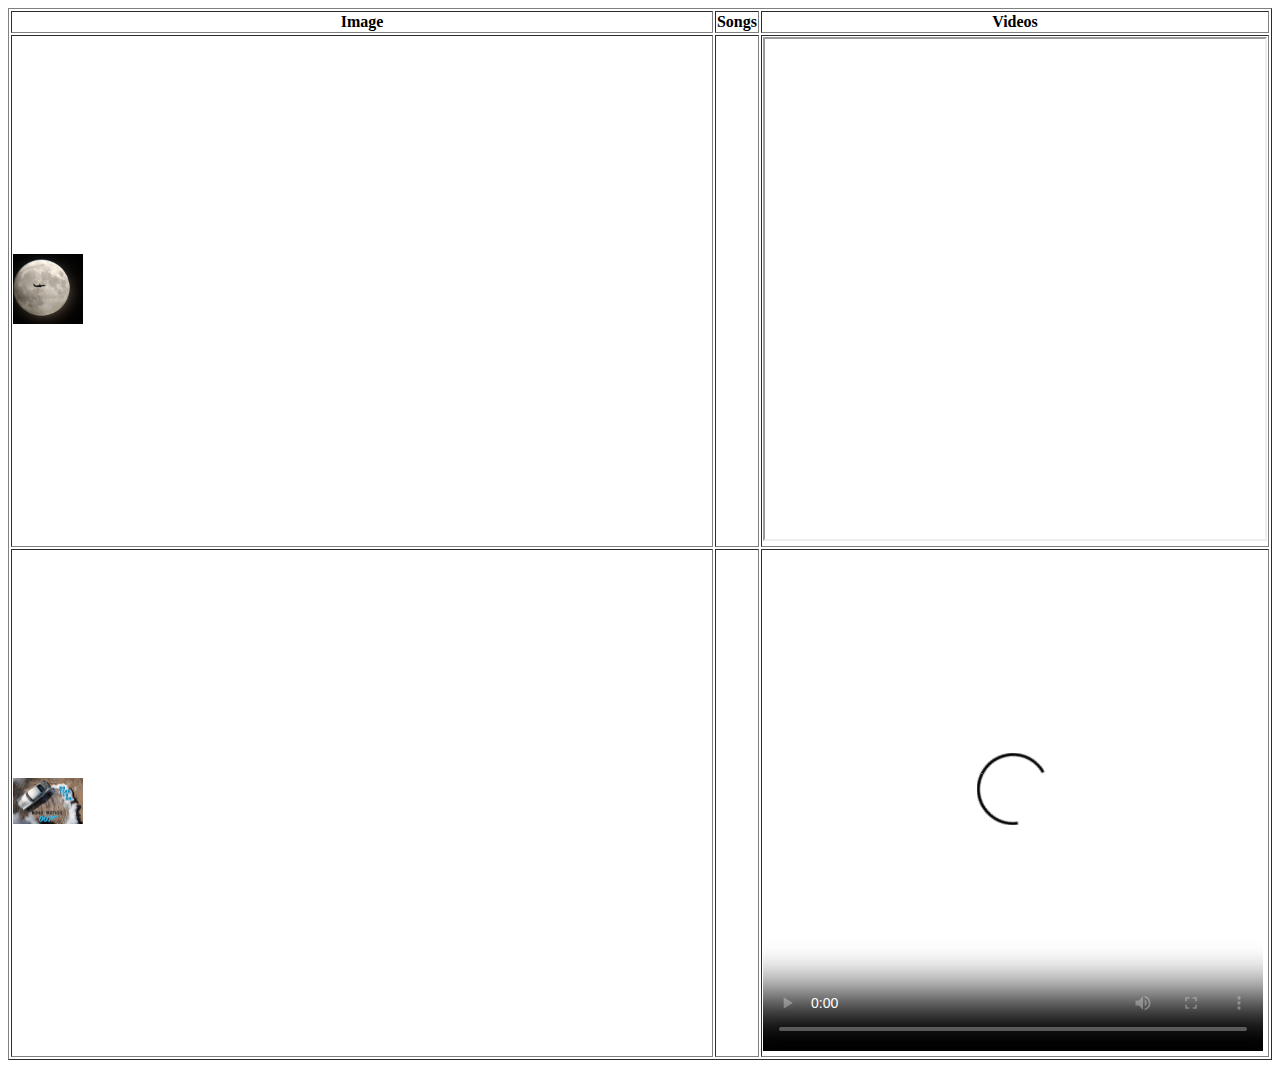
==== Exercise01.html @ c5e11484 "audio and video issues" ====
<!DOCTYPE html>
<html>

<head>
    <meta charset="utf-8">
    <title>Exercise 1</title>
</head>

<body>
    <main>
        <table border="1">
            <tr>
                <th>Image</th>
                <th>Songs</th>
                <th>Videos</th>
            </tr>
            <tr>
                <td><img src="supermoon-moon-smartphone-photo-picture.jpg" width="10%" height="10%"></td>
                <td>
                    <audio>
                        <source src="bensound-acousticbreeze.mp3" type="audio/ogg">Your browser does not support the
                        audio element.
                    </audio></td>
                <td><iframe src="https://www.youtube.com/watch?v=CjK74mJltTM&list=PL5atuuYQ4R5dZVW-GLacdvf5OifoHtUPP"
                        width="500px" height="500px"></td>
            </tr>
            <tr>
                <td><img src="No Time to Die (2020).png" width="10%" height="10%"></td>
                <td><audio src="bensound-betterdays.mp3" type="audio/ogg"></td>
                <td><iframe src="https://www.youtube.com/watch?v=JL_m8oh31Dc" width="500px" height="500px"
                        frameborder="0"></iframe></td>
            </tr>
            <tr>
                <td><img src="Screenshot.jpg" width="10%" height="10%"></td>
                <td><audio src="bensound-sunny.mp3" type="audio/ogg"></td>
                <td><video src="Pexels Videos 1526909.mp4" width="500px" height="500px" controls
                        poster="https://archive.org/download/WebmVp8Vorbis/webmvp8.gif"></video></td>
            </tr>
        </table>
    </main>
</body>

</html>
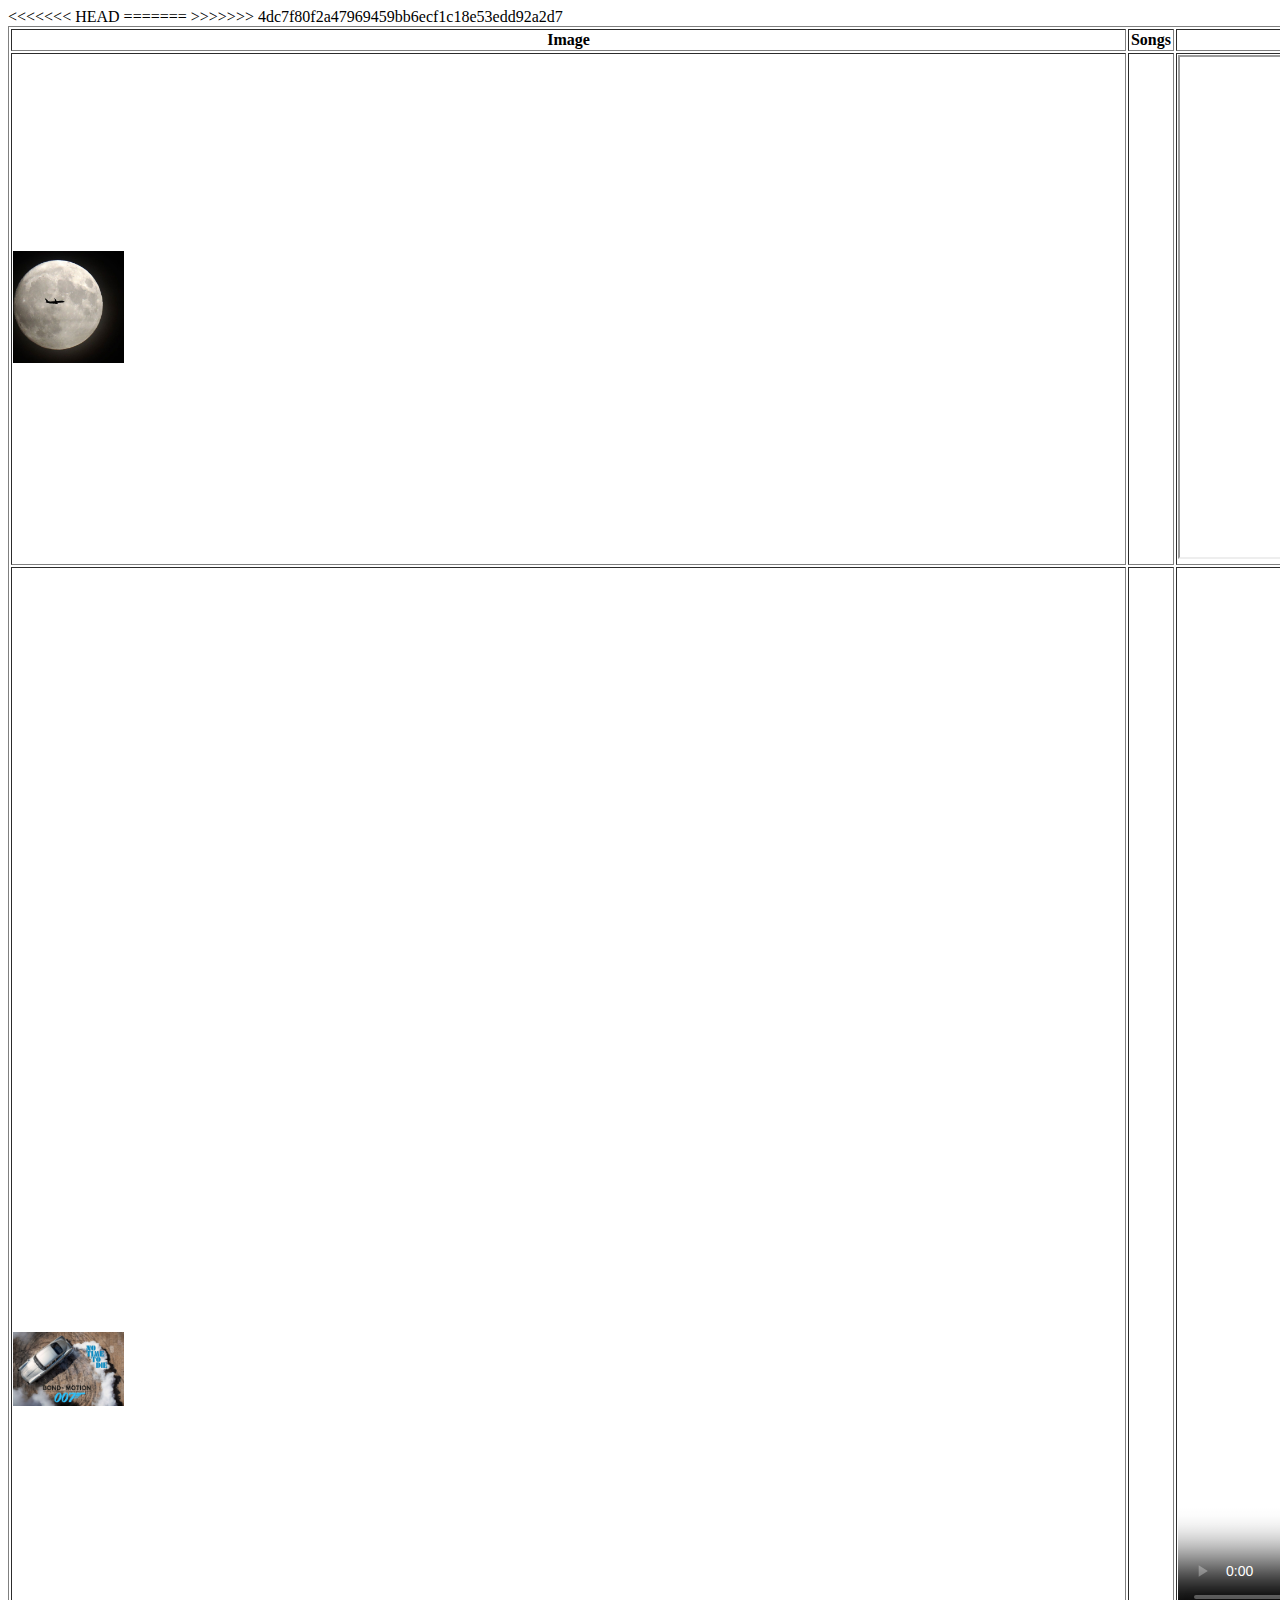
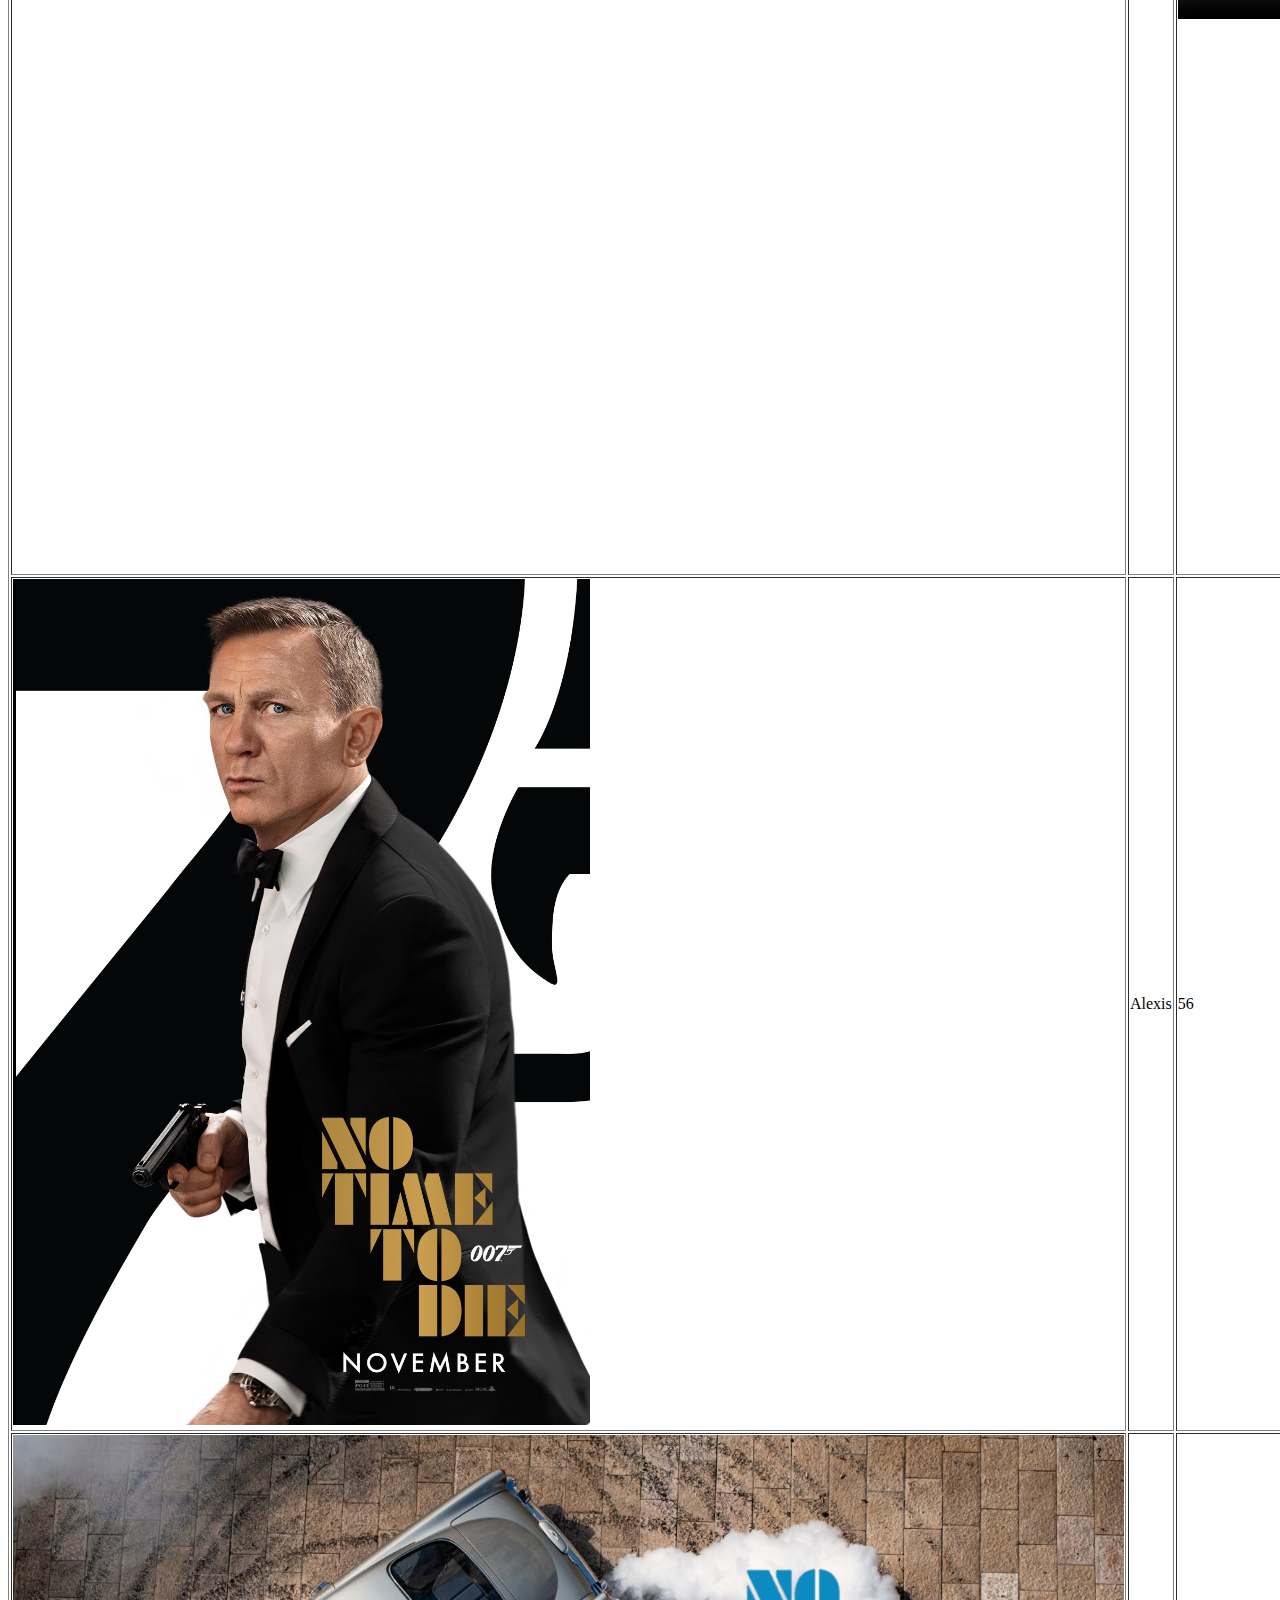
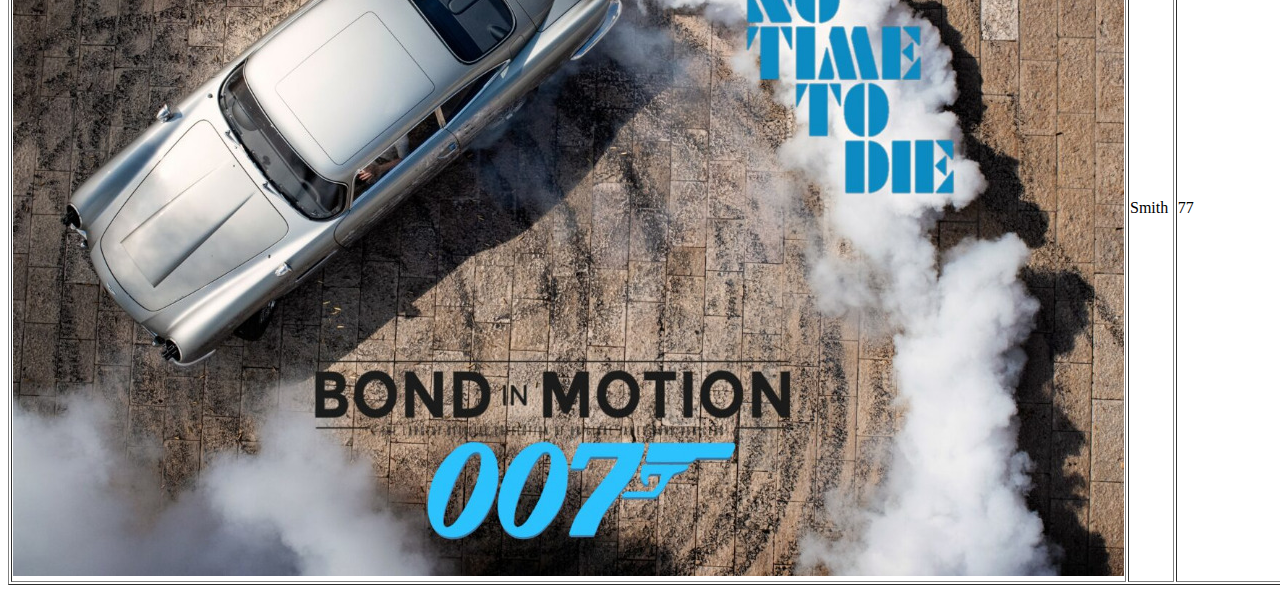
==== commit 0585c696: "merger conflict" ====
--- a/Exercise01.html
+++ b/Exercise01.html
@@ -15,6 +15,7 @@
                 <th>Videos</th>
             </tr>
             <tr>
+<<<<<<< HEAD
                 <td><img src="supermoon-moon-smartphone-photo-picture.jpg" width="10%" height="10%"></td>
                 <td>
                     <audio>
@@ -35,6 +36,21 @@
                 <td><audio src="bensound-sunny.mp3" type="audio/ogg"></td>
                 <td><video src="Pexels Videos 1526909.mp4" width="500px" height="500px" controls
                         poster="https://archive.org/download/WebmVp8Vorbis/webmvp8.gif"></video></td>
+=======
+                <td><img src="supermoon-moon-smartphone-photo-picture.jpg" width="1600px" height="1600px"></td>
+                <td></td>
+                <td>37</td>
+            </tr>
+            <tr>
+                <td><img src="No Time to Die (2020).png" width="577" height="846" ></td>
+                <td>Alexis</td>
+                <td>56</td>
+            </tr>
+            <tr>
+                <td><img src="Screenshot.jpg" width="1111" height="741"></td>
+                <td>Smith</td>
+                <td>77</td>
+>>>>>>> 4dc7f80f2a47969459bb6ecf1c18e53edd92a2d7
             </tr>
         </table>
     </main>
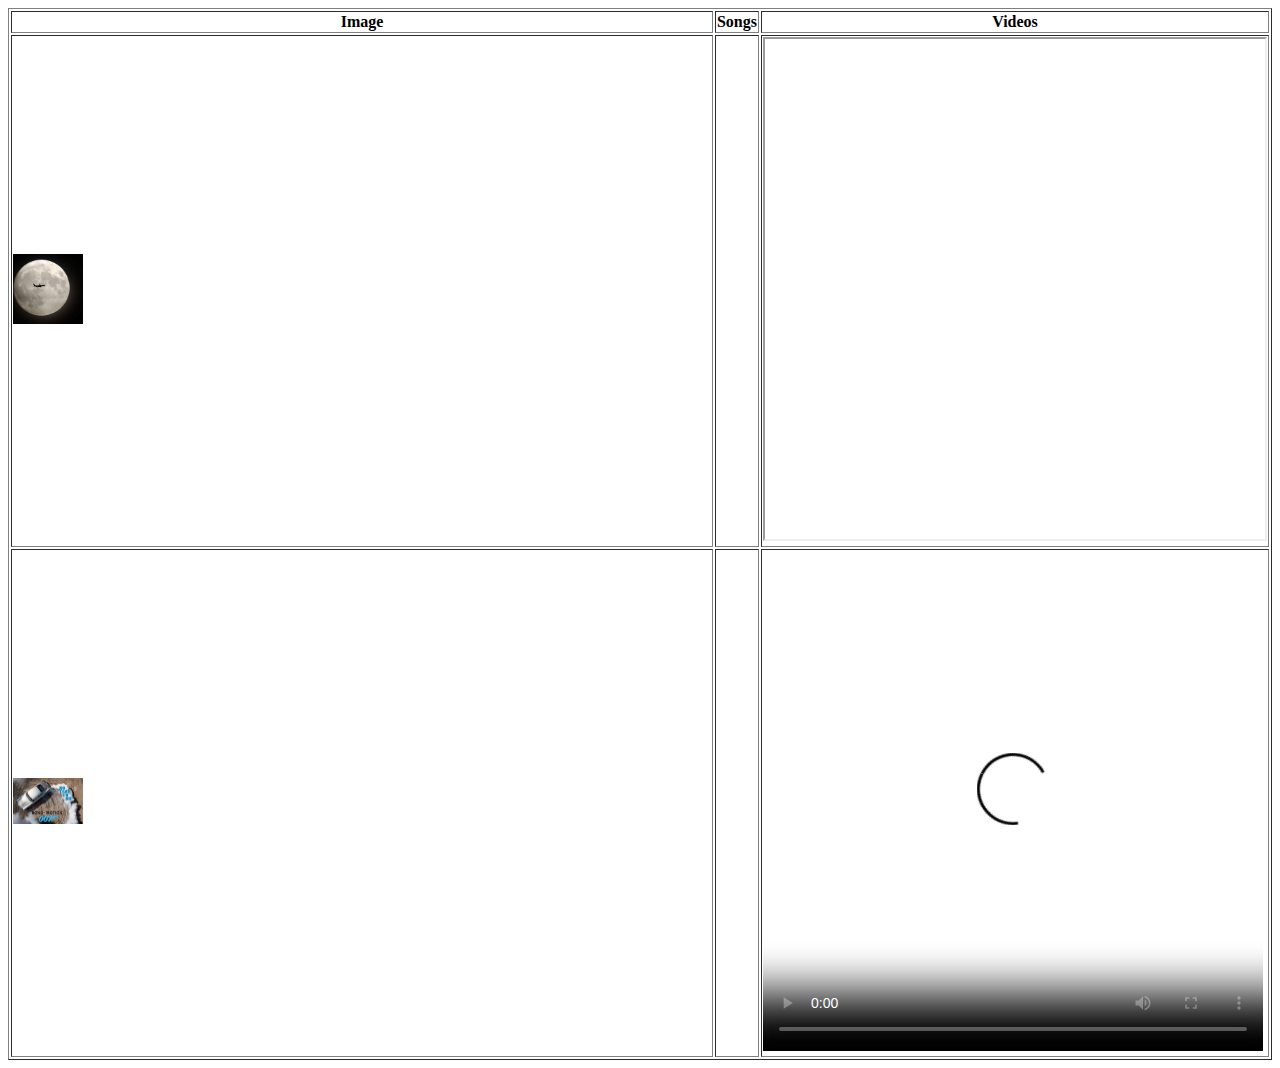
==== commit 0e0e886a: "merger successfull2" ====
--- a/Exercise01.html
+++ b/Exercise01.html
@@ -15,7 +15,6 @@
                 <th>Videos</th>
             </tr>
             <tr>
-<<<<<<< HEAD
                 <td><img src="supermoon-moon-smartphone-photo-picture.jpg" width="10%" height="10%"></td>
                 <td>
                     <audio>
@@ -36,21 +35,6 @@
                 <td><audio src="bensound-sunny.mp3" type="audio/ogg"></td>
                 <td><video src="Pexels Videos 1526909.mp4" width="500px" height="500px" controls
                         poster="https://archive.org/download/WebmVp8Vorbis/webmvp8.gif"></video></td>
-=======
-                <td><img src="supermoon-moon-smartphone-photo-picture.jpg" width="1600px" height="1600px"></td>
-                <td></td>
-                <td>37</td>
-            </tr>
-            <tr>
-                <td><img src="No Time to Die (2020).png" width="577" height="846" ></td>
-                <td>Alexis</td>
-                <td>56</td>
-            </tr>
-            <tr>
-                <td><img src="Screenshot.jpg" width="1111" height="741"></td>
-                <td>Smith</td>
-                <td>77</td>
->>>>>>> 4dc7f80f2a47969459bb6ecf1c18e53edd92a2d7
             </tr>
         </table>
     </main>
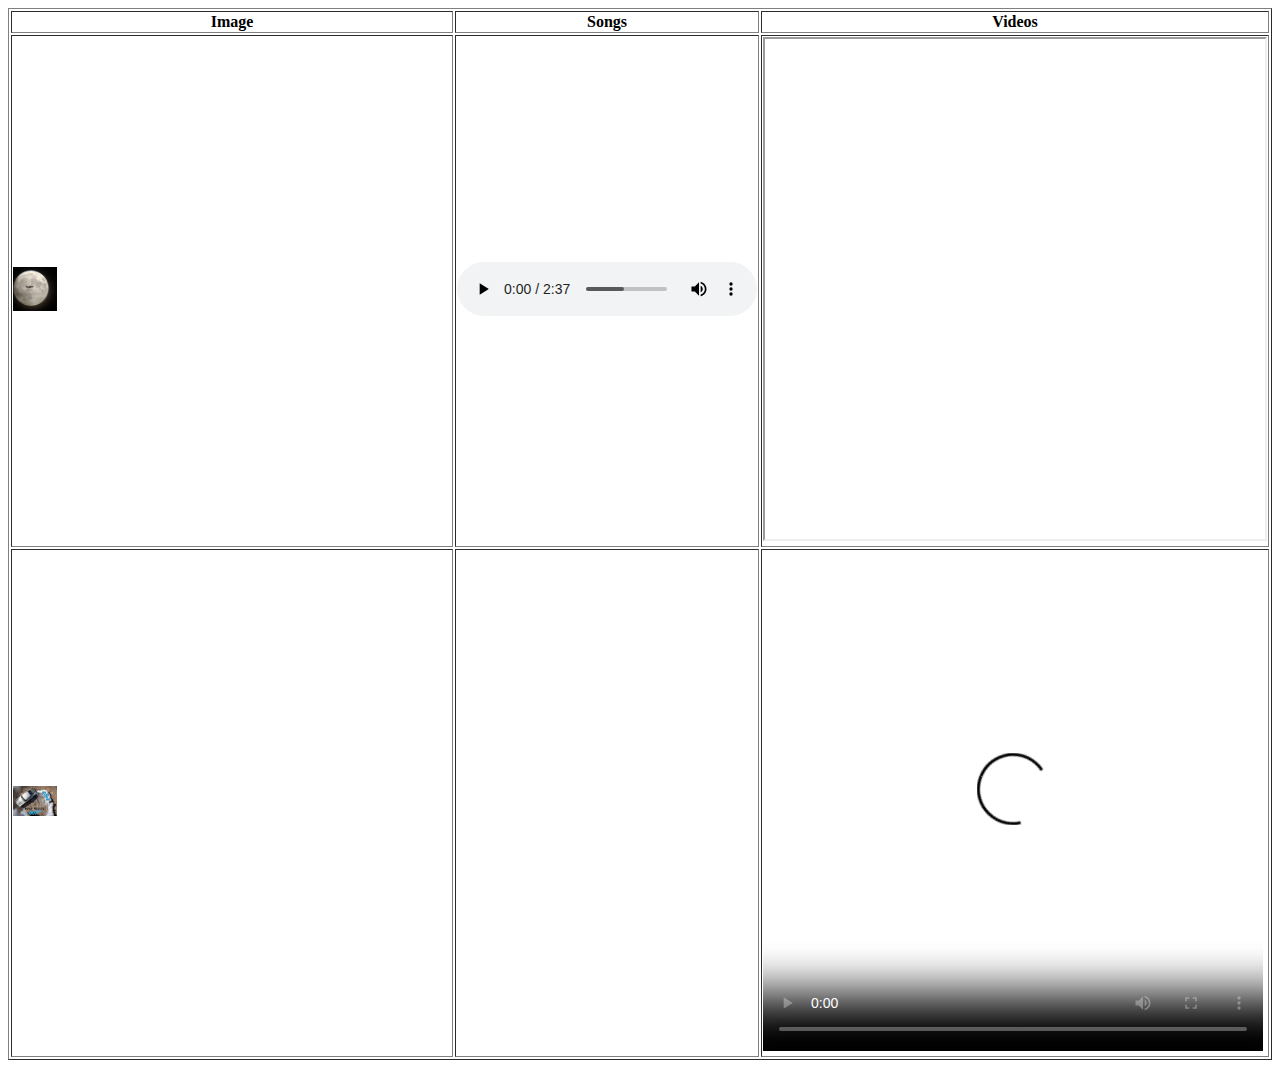
==== commit aeec2295: "audiofile working" ====
--- a/Exercise01.html
+++ b/Exercise01.html
@@ -17,10 +17,12 @@
             <tr>
                 <td><img src="supermoon-moon-smartphone-photo-picture.jpg" width="10%" height="10%"></td>
                 <td>
-                    <audio>
-                        <source src="bensound-acousticbreeze.mp3" type="audio/ogg">Your browser does not support the
-                        audio element.
-                    </audio></td>
+                    <audio controls >
+                    <source src="bensound-acousticbreeze.mp3" type="audio/ogg">
+                        <source src="samefile-but.mp3" type="audio/mpeg">
+                        Your browser does not support the audio element.
+                    </audio>
+                </td>
                 <td><iframe src="https://www.youtube.com/watch?v=CjK74mJltTM&list=PL5atuuYQ4R5dZVW-GLacdvf5OifoHtUPP"
                         width="500px" height="500px"></td>
             </tr>
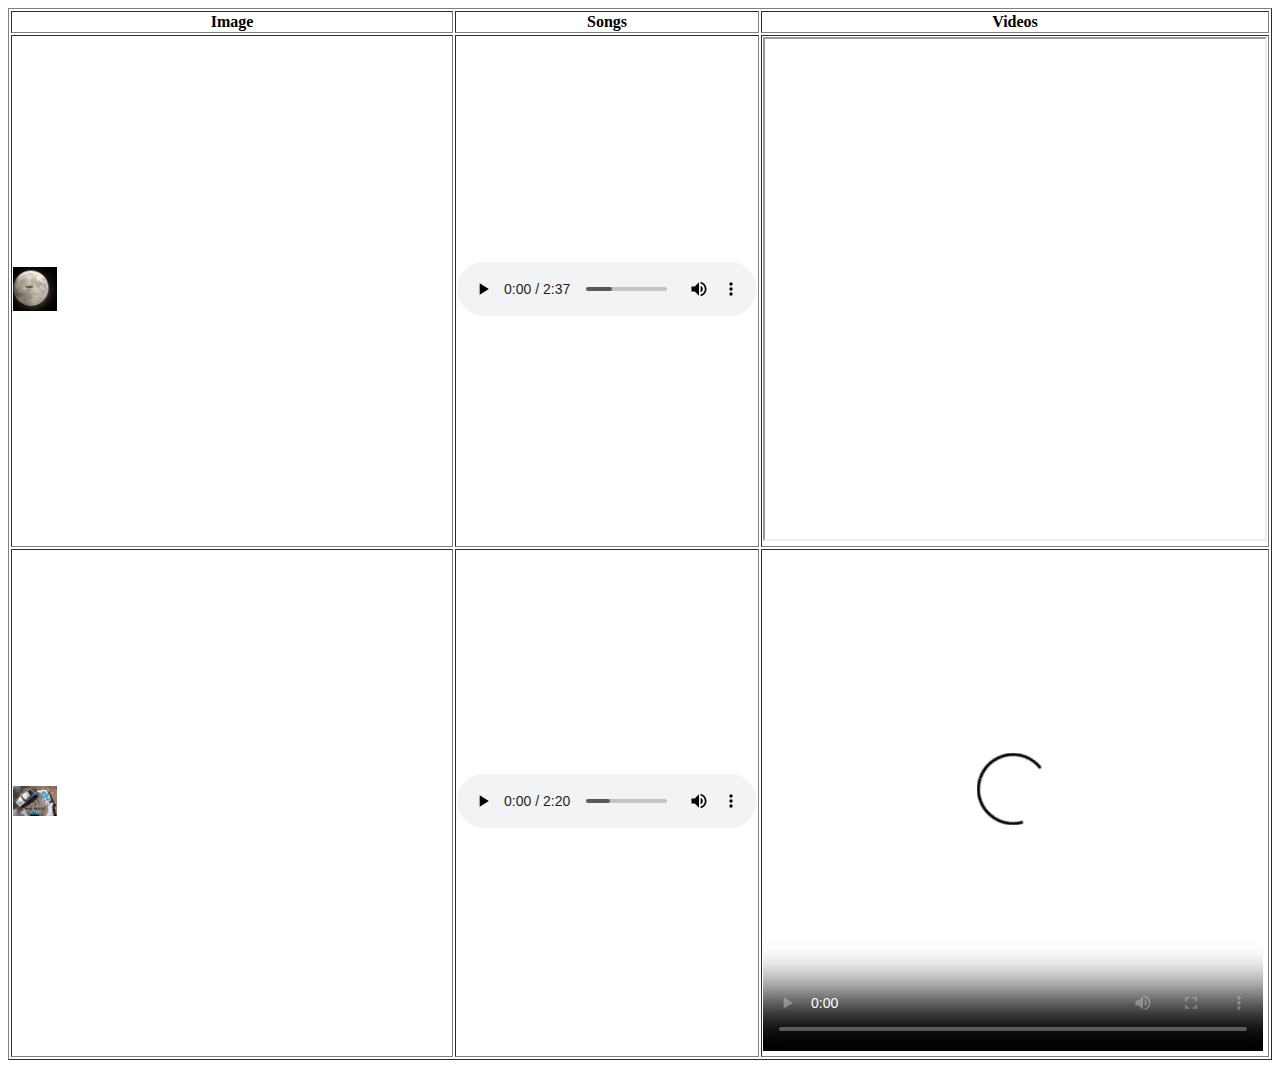
==== commit 5139a375: "audio added on row 2,3" ====
--- a/Exercise01.html
+++ b/Exercise01.html
@@ -28,13 +28,13 @@
             </tr>
             <tr>
                 <td><img src="No Time to Die (2020).png" width="10%" height="10%"></td>
-                <td><audio src="bensound-betterdays.mp3" type="audio/ogg"></td>
+                <td><audio controls> <source src="bensound-betterdays.mp3" type="audio/ogg"></td>
                 <td><iframe src="https://www.youtube.com/watch?v=JL_m8oh31Dc" width="500px" height="500px"
                         frameborder="0"></iframe></td>
             </tr>
             <tr>
                 <td><img src="Screenshot.jpg" width="10%" height="10%"></td>
-                <td><audio src="bensound-sunny.mp3" type="audio/ogg"></td>
+                <td><audio controls><source src="bensound-sunny.mp3" type="audio/ogg"></td>
                 <td><video src="Pexels Videos 1526909.mp4" width="500px" height="500px" controls
                         poster="https://archive.org/download/WebmVp8Vorbis/webmvp8.gif"></video></td>
             </tr>
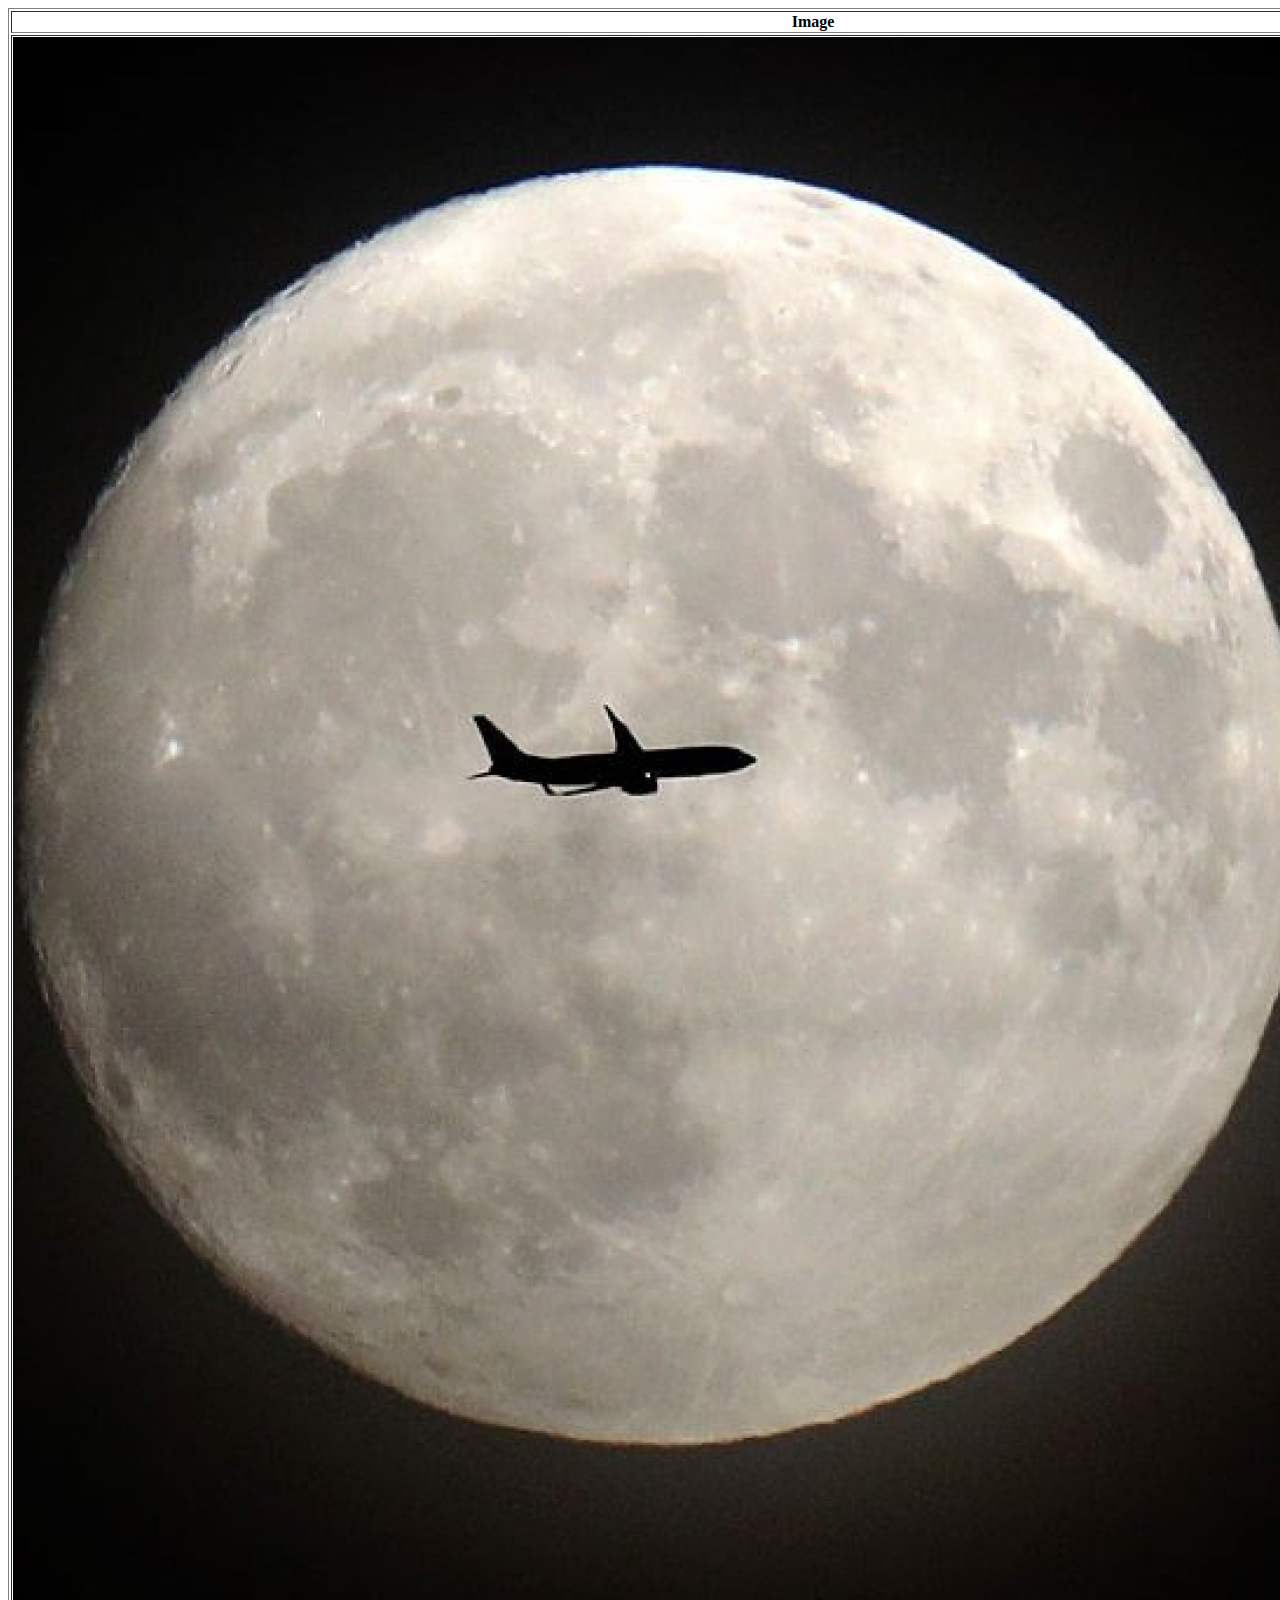
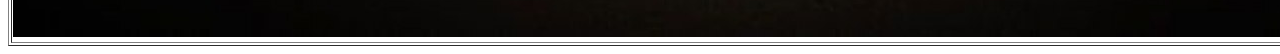
==== commit 7c81b5f4: "broken version. please disregard" ====
--- a/Exercise01.html
+++ b/Exercise01.html
@@ -8,34 +8,27 @@
 
 <body>
     <main>
-        <table border="1">
+        <table border="1" width="100%">
             <tr>
                 <th>Image</th>
                 <th>Songs</th>
                 <th>Videos</th>
             </tr>
             <tr>
-                <td><img src="supermoon-moon-smartphone-photo-picture.jpg" width="10%" height="10%"></td>
+                <td><img src="supermoon-moon-smartphone-photo-picture.jpg" ></td>
                 <td>
-                    <audio controls >
-                    <source src="bensound-acousticbreeze.mp3" type="audio/ogg">
-                        <source src="samefile-but.mp3" type="audio/mpeg">
-                        Your browser does not support the audio element.
-                    </audio>
-                </td>
+                    <audio>
+                        <source src="bensound-acousticbreeze.mp3" type="audio/ogg">Your browser does not support the
+                        audio element.
+                    </audio></td>
                 <td><iframe src="https://www.youtube.com/watch?v=CjK74mJltTM&list=PL5atuuYQ4R5dZVW-GLacdvf5OifoHtUPP"
                         width="500px" height="500px"></td>
+                        <br>
             </tr>
-            <tr>
-                <td><img src="No Time to Die (2020).png" width="10%" height="10%"></td>
-                <td><audio controls> <source src="bensound-betterdays.mp3" type="audio/ogg"></td>
-                <td><iframe src="https://www.youtube.com/watch?v=JL_m8oh31Dc" width="500px" height="500px"
-                        frameborder="0"></iframe></td>
-            </tr>
-            <tr>
-                <td><img src="Screenshot.jpg" width="10%" height="10%"></td>
-                <td><audio controls><source src="bensound-sunny.mp3" type="audio/ogg"></td>
-                <td><video src="Pexels Videos 1526909.mp4" width="500px" height="500px" controls
+                        <tr>
+                <td><img src="Screenshot.jpg" ></td>
+                <td><audio src="bensound-sunny.mp3" type="audio/ogg"></td>
+                <td><video src="Pexels Videos 1526909.mp4"  controls
                         poster="https://archive.org/download/WebmVp8Vorbis/webmvp8.gif"></video></td>
             </tr>
         </table>
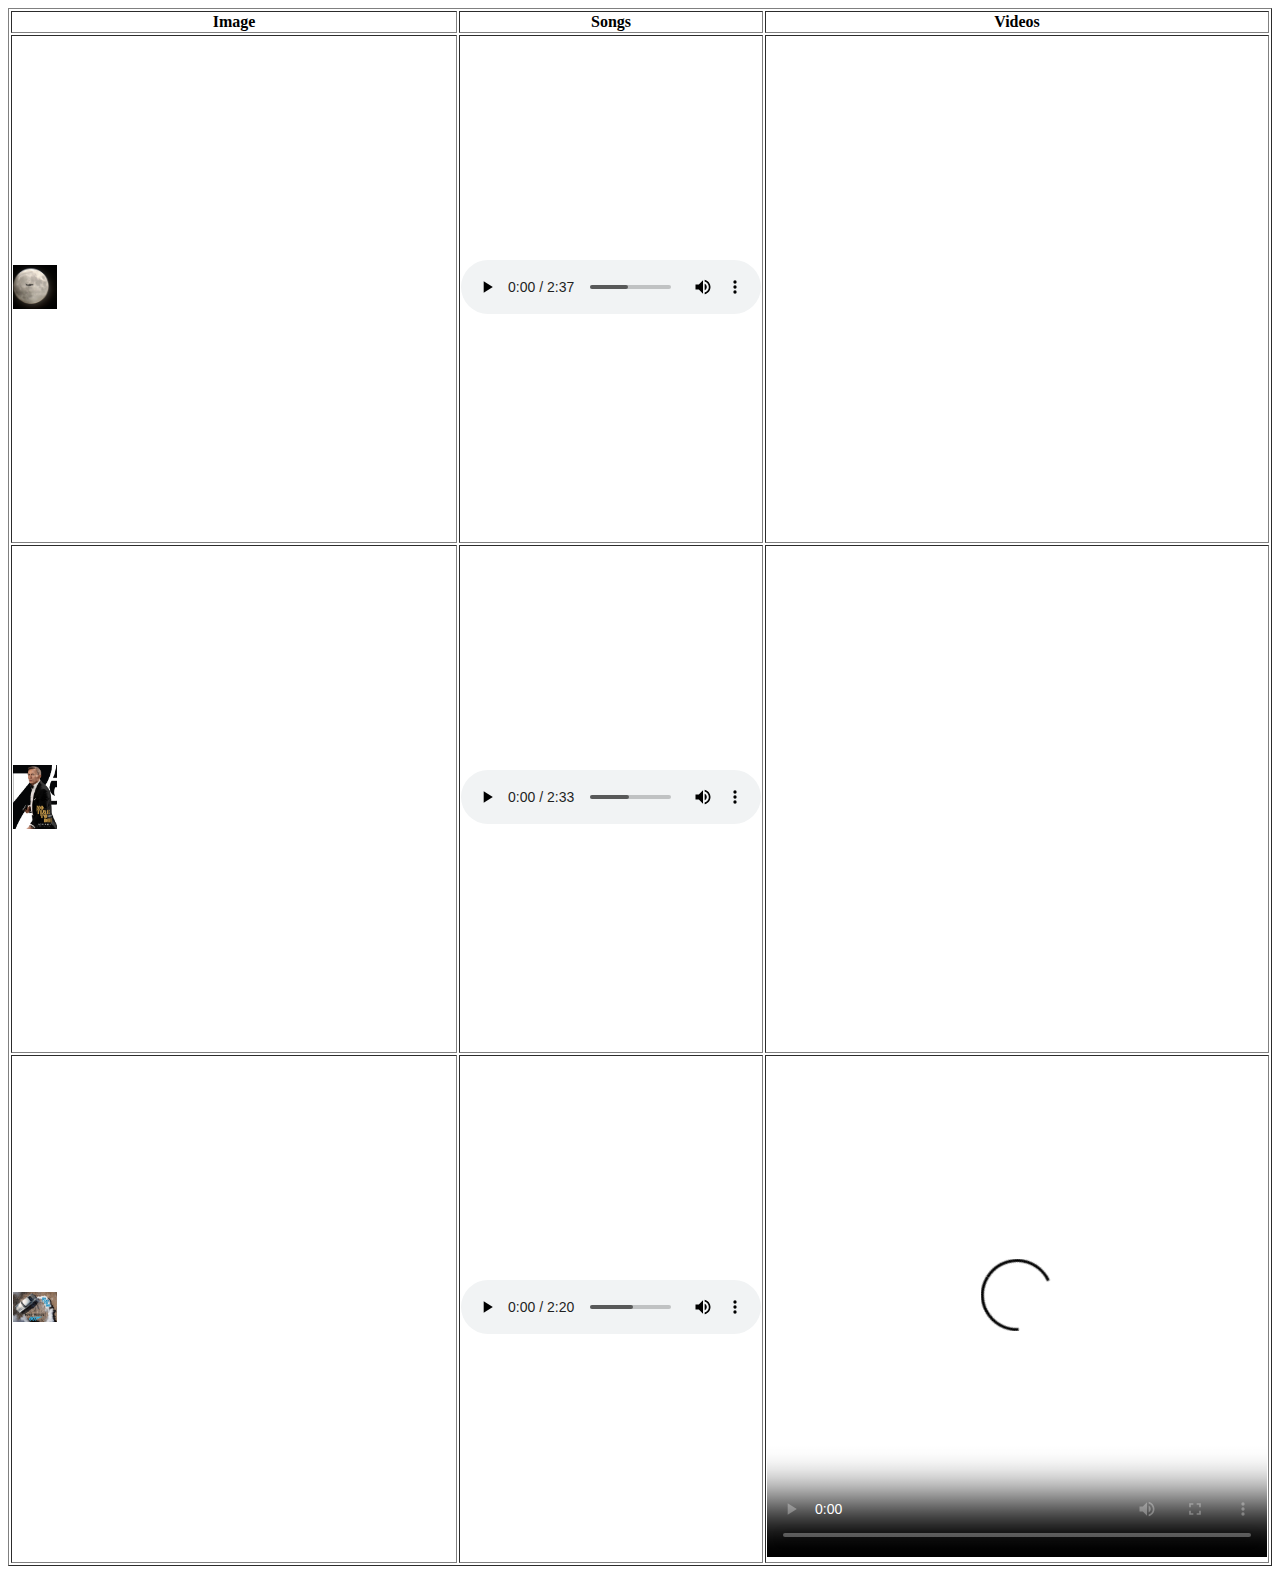
==== commit 518ea84a: "final version after call with trainer" ====
--- a/Exercise01.html
+++ b/Exercise01.html
@@ -8,27 +8,34 @@
 
 <body>
     <main>
-        <table border="1" width="100%">
+        <table border="1">
             <tr>
                 <th>Image</th>
                 <th>Songs</th>
                 <th>Videos</th>
             </tr>
             <tr>
-                <td><img src="supermoon-moon-smartphone-photo-picture.jpg" ></td>
+                <td><img src="supermoon-moon-smartphone-photo-picture.jpg" width="10%" height="10%"></td>
                 <td>
-                    <audio>
-                        <source src="bensound-acousticbreeze.mp3" type="audio/ogg">Your browser does not support the
-                        audio element.
-                    </audio></td>
-                <td><iframe src="https://www.youtube.com/watch?v=CjK74mJltTM&list=PL5atuuYQ4R5dZVW-GLacdvf5OifoHtUPP"
-                        width="500px" height="500px"></td>
-                        <br>
+                    <audio controls >
+                    <source src="bensound-acousticbreeze.mp3" type="audio/ogg">
+                        <source src="samefile-but.mp3" type="audio/mpeg">
+                        Your browser does not support the audio element.
+                    </audio>
+                </td>
+                <td><iframe src="https://www.youtube.com/watch?v=JL_m8oh31Dc" width="500px" height="500px"
+                        frameborder="0"></iframe></td>
             </tr>
-                        <tr>
-                <td><img src="Screenshot.jpg" ></td>
-                <td><audio src="bensound-sunny.mp3" type="audio/ogg"></td>
-                <td><video src="Pexels Videos 1526909.mp4"  controls
+            <tr>
+                <td><img src="No Time to Die (2020).png" width="10%" height="10%"></td>
+                <td><audio controls> <source src="bensound-betterdays.mp3" type="audio/ogg"></td>
+                <td><iframe src="https://www.youtube.com/watch?v=JL_m8oh31Dc" width="500px" height="500px"
+                        frameborder="0"></iframe></td>
+            </tr>
+            <tr>
+                <td><img src="Screenshot.jpg" width="10%" height="10%"></td>
+                <td><audio controls><source src="bensound-sunny.mp3" type="audio/ogg"></td>
+                <td><video src="Pexels Videos 1526909.mp4" width="500px" height="500px" controls
                         poster="https://archive.org/download/WebmVp8Vorbis/webmvp8.gif"></video></td>
             </tr>
         </table>
